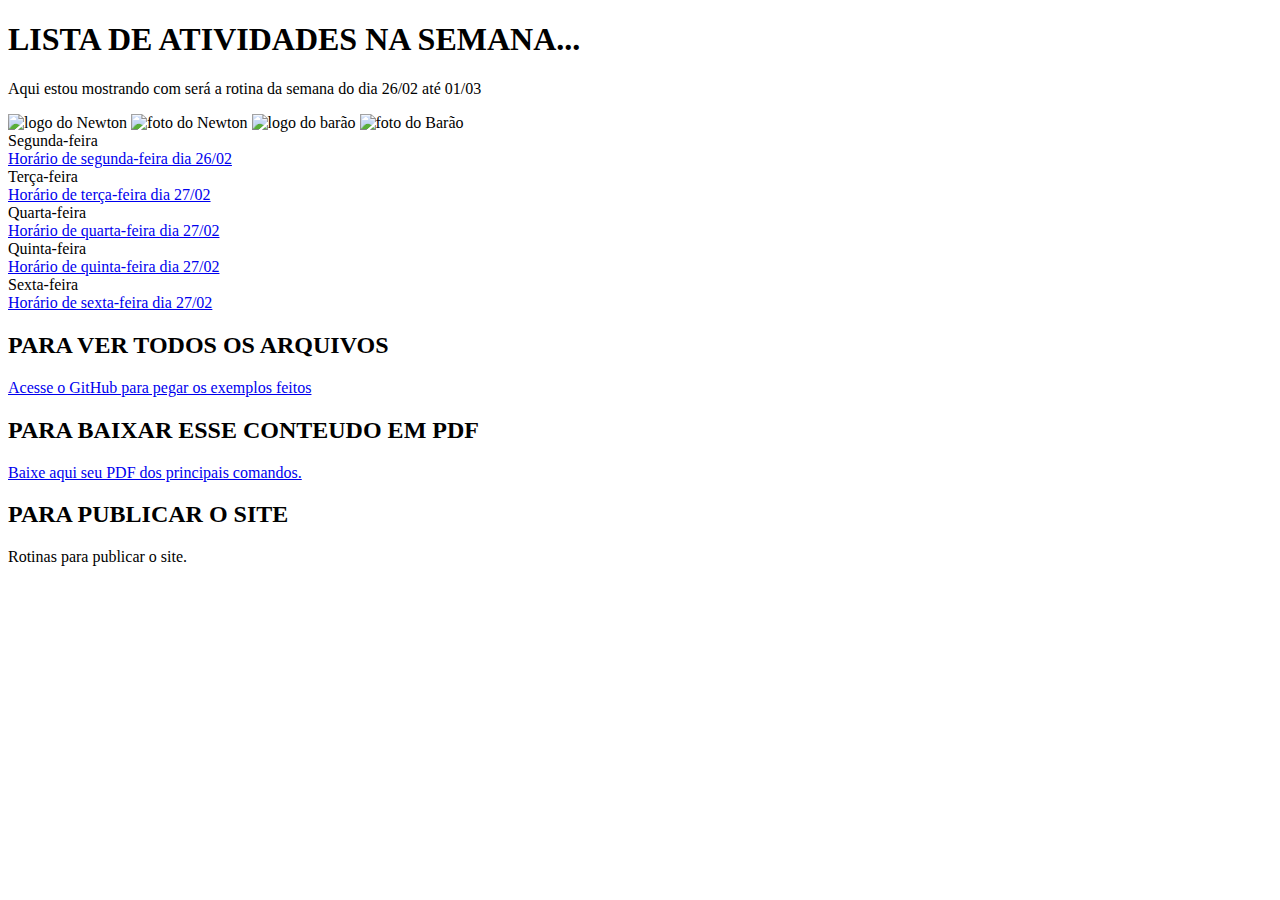
==== index.html @ 75324130 "Add files via upload" ====
<!DOCTYPE html>
<html lang="en">
<head>
    <meta charset="UTF-8">
    <meta name="viewport" content="width=device-width, initial-scale=1.0">
    <link rel="shortcut icon" href="ICONE.ico" type="Aula-03/ICONE">
    <title></title>
</head>
<body>
    <h1>LISTA DE ATIVIDADES NA SEMANA...</h1>
    
    <p> Aqui estou mostrando com será a rotina da semana do dia 26/02 até 01/03</p>
    
    
    <img src="NEWTON1.jpg" alt="logo do Newton">
    <img src="NEWTON2.jpg" alt="foto do Newton"> 
    <img src="BARAO1.png" alt="logo do barão">
    <img src="BARAO2.jpg" alt="foto do Barão">
    
    
    
        <li>Segunda-feira</li>
        <a href="segunda.html" target="_blank">Horário de segunda-feira dia 26/02</a>
    
        <li>Terça-feira</li>
        <a href="terca.html" target="_blank">Horário de terça-feira dia 27/02</a>
    
        <li>Quarta-feira</li>
        <a href="quarta.html" target="_blank">Horário de quarta-feira dia 27/02</a>
        
        <li>Quinta-feira</li>
        <a href="quinta.html" target="_blank">Horário de quinta-feira dia 27/02</a>
        
        <li>Sexta-feira</li>
        <a href="sexta.html" target="_blank">Horário de sexta-feira dia 27/02</a>
        
    </ol>
    <h2> PARA VER TODOS OS ARQUIVOS</h2>
    <a href="https://github.com/rogeriodfreis/HTML-CSS" target="_blank">Acesse o GitHub para pegar os exemplos feitos</a>

    <h2> PARA BAIXAR ESSE CONTEUDO EM PDF</h2>
    <a href="https://github.com/rogeriodfreis/HTML-CSS/blob/main/COINI.pdf" target="_blank"  download="COINI.pdf" type="aplication/pdf">
        Baixe aqui seu PDF dos principais comandos.
    </a>
     <h2> PARA PUBLICAR O SITE</h2>
    
    <p> Rotinas para publicar o site.</p>
    
    
</body>
</html>
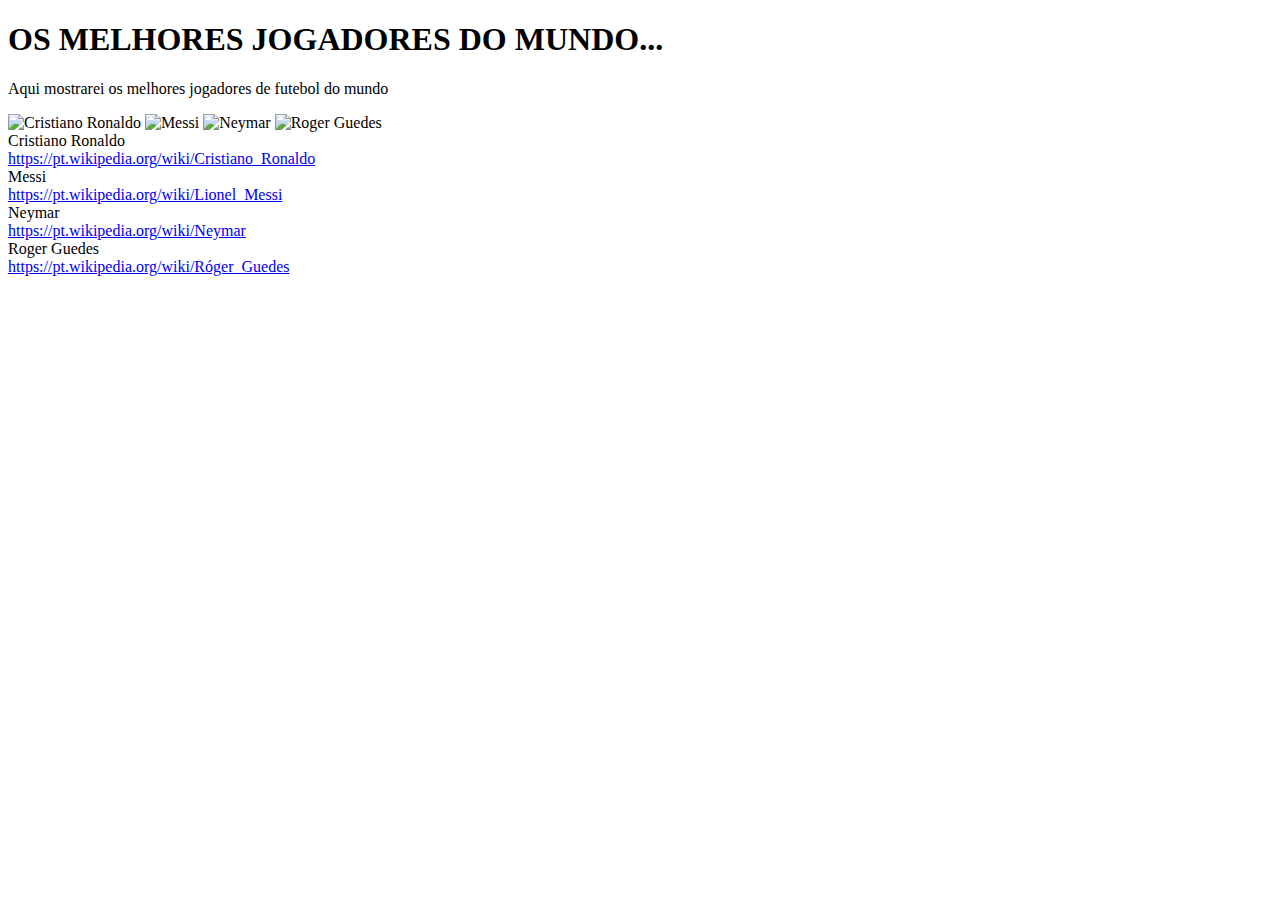
==== commit 01bca0ff: "Update index.html" ====
--- a/index.html
+++ b/index.html
@@ -7,44 +7,32 @@
     <title></title>
 </head>
 <body>
-    <h1>LISTA DE ATIVIDADES NA SEMANA...</h1>
+    <h1>OS MELHORES JOGADORES DO MUNDO...</h1>
     
-    <p> Aqui estou mostrando com será a rotina da semana do dia 26/02 até 01/03</p>
+    <p> Aqui mostrarei os melhores jogadores de futebol do mundo</p>
     
     
-    <img src="NEWTON1.jpg" alt="logo do Newton">
-    <img src="NEWTON2.jpg" alt="foto do Newton"> 
-    <img src="BARAO1.png" alt="logo do barão">
-    <img src="BARAO2.jpg" alt="foto do Barão">
+    <img src="download (1).jpeg" alt="Cristiano Ronaldo">
+    <img src="download.jpg" alt="Messi"> 
+    <img src="BARAO1.png" alt="Neymar">
+    <img src="BARAO2.jpg" alt="Roger Guedes">
     
     
     
-        <li>Segunda-feira</li>
-        <a href="segunda.html" target="_blank">Horário de segunda-feira dia 26/02</a>
+        <li>Cristiano Ronaldo</li>
+        <a href="segunda.html" target="_blank">https://pt.wikipedia.org/wiki/Cristiano_Ronaldo</a>
     
-        <li>Terça-feira</li>
-        <a href="terca.html" target="_blank">Horário de terça-feira dia 27/02</a>
+        <li>Messi</li>
+        <a href="terca.html" target="_blank">https://pt.wikipedia.org/wiki/Lionel_Messi</a>
     
-        <li>Quarta-feira</li>
-        <a href="quarta.html" target="_blank">Horário de quarta-feira dia 27/02</a>
+        <li>Neymar</li>
+        <a href="quarta.html" target="_blank">https://pt.wikipedia.org/wiki/Neymar</a>
         
-        <li>Quinta-feira</li>
-        <a href="quinta.html" target="_blank">Horário de quinta-feira dia 27/02</a>
-        
-        <li>Sexta-feira</li>
-        <a href="sexta.html" target="_blank">Horário de sexta-feira dia 27/02</a>
+        <li>Roger Guedes</li>
+        <a href="sexta.html" target="_blank">https://pt.wikipedia.org/wiki/Róger_Guedes</a>
         
     </ol>
-    <h2> PARA VER TODOS OS ARQUIVOS</h2>
-    <a href="https://github.com/rogeriodfreis/HTML-CSS" target="_blank">Acesse o GitHub para pegar os exemplos feitos</a>
-
-    <h2> PARA BAIXAR ESSE CONTEUDO EM PDF</h2>
-    <a href="https://github.com/rogeriodfreis/HTML-CSS/blob/main/COINI.pdf" target="_blank"  download="COINI.pdf" type="aplication/pdf">
-        Baixe aqui seu PDF dos principais comandos.
-    </a>
-     <h2> PARA PUBLICAR O SITE</h2>
-    
-    <p> Rotinas para publicar o site.</p>
+   
     
     
 </body>
